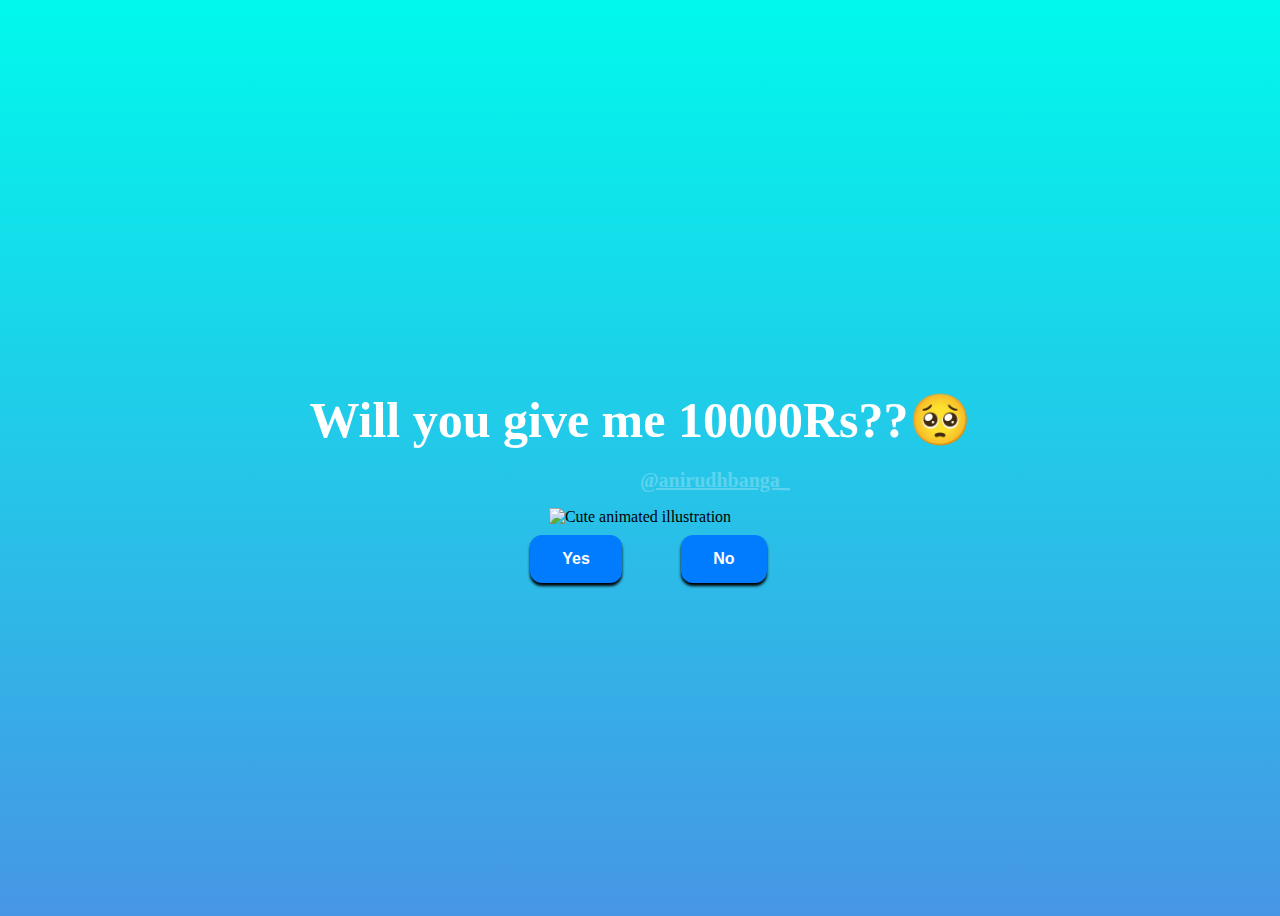
==== index.html @ 4563e624 "Add files via upload" ====
<!DOCTYPE html>
<html lang="en">
  <head>
    <link rel="stylesheet" href="askout.css" />
  </head>
  <body>
    <div class="container">
      <div>
        <h1 class="header_text">Will you give me 10000Rs??🥺</h1>
      </div>
      <p>
        <a href="https://www.instagram.com/untoldcoding/">@anirudhbanga_</a>
      </p>
      <div class="gif_container">
        <img
          src="https://i.postimg.cc/pdNqPxx1/milk-and-mocha-cute.gif"
          alt="Cute animated illustration"
        />
      </div>
      <div class="buttons">
        <button class="btn" id="yesButton" onclick="nextPage()">Yes</button>
        <button
          class="btn"
          id="noButton"
          onmouseover="moveButton()"
          onclick="moveButton()"
        >
          No
        </button>

        <script>
          function nextPage() {
            window.location.href = "askoutyes.html";
          }

          function moveButton() {
            var x =
              Math.random() *
              (window.innerWidth -
                document.getElementById("noButton").offsetWidth);
            var y =
              Math.random() *
              (window.innerHeight -
                document.getElementById("noButton").offsetHeight);
            document.getElementById("noButton").style.left = `${x}px`;
            document.getElementById("noButton").style.top = `${y}px`;
          }
        </script>
      </div>
    </div>
  </body>
</html>
---- askout.css ----
body {
    display: flex;
    justify-content: center;
    align-items: center;
    height: 100vh;
  
    background: linear-gradient(rgb(0, 249, 236), rgb(71, 150, 229));
  }
  
  #noButton {
    position: absolute;
    margin-left: 150px;
    transition: 0.5s;
    margin-top: 30px;
  }
  
  #yesButton {
    position: absolute;
    margin-right: 150px;
    margin-top: 30px;
  }
  
  .header_text {
    font-family: "Nunito";
    font-size: 50px;
    font-weight: bold;
  
    text-align: center;
    margin-top: 20px;
    margin-bottom: 20px;
    color: #ffffff;
  }
  
  .text {
    font-family: "Nunito";
    font-size: 25px;
    font-weight: bold;
    color: white;
    text-align: center;
    margin-top: 20px;
    margin-bottom: 0px;
  }
  
  .buttons {
    display: flex;
    flex-direction: row;
    justify-content: center;
    align-items: center;
    margin-top: 20px;
    margin-left: 20px;
  }
  
  .btn {
    background-color: #017cff;
    color: white;
    font-weight: 600;
    padding: 15px 32px;
    text-align: center;
    display: inline-block;
    font-size: 16px;
    margin: 4px 2px;
    cursor: pointer;
    border: none;
    border-radius: 12px;
    transition: background-color 0.3s ease;
    box-shadow: 0 3px 3px black;
  }
  
  .btn:hover {
    background-color: #ffffff;
    color: #017cff;
  }
  
  .gif_container {
    display: flex;
    justify-content: center;
    align-items: center;
  }
  p {
    color: white;
    margin-left: 50%;
  }
  p a {
    color: rgb(255, 255, 255);
    font-size: 20px;
    font-weight: 600;
    opacity: 0.25;
  }
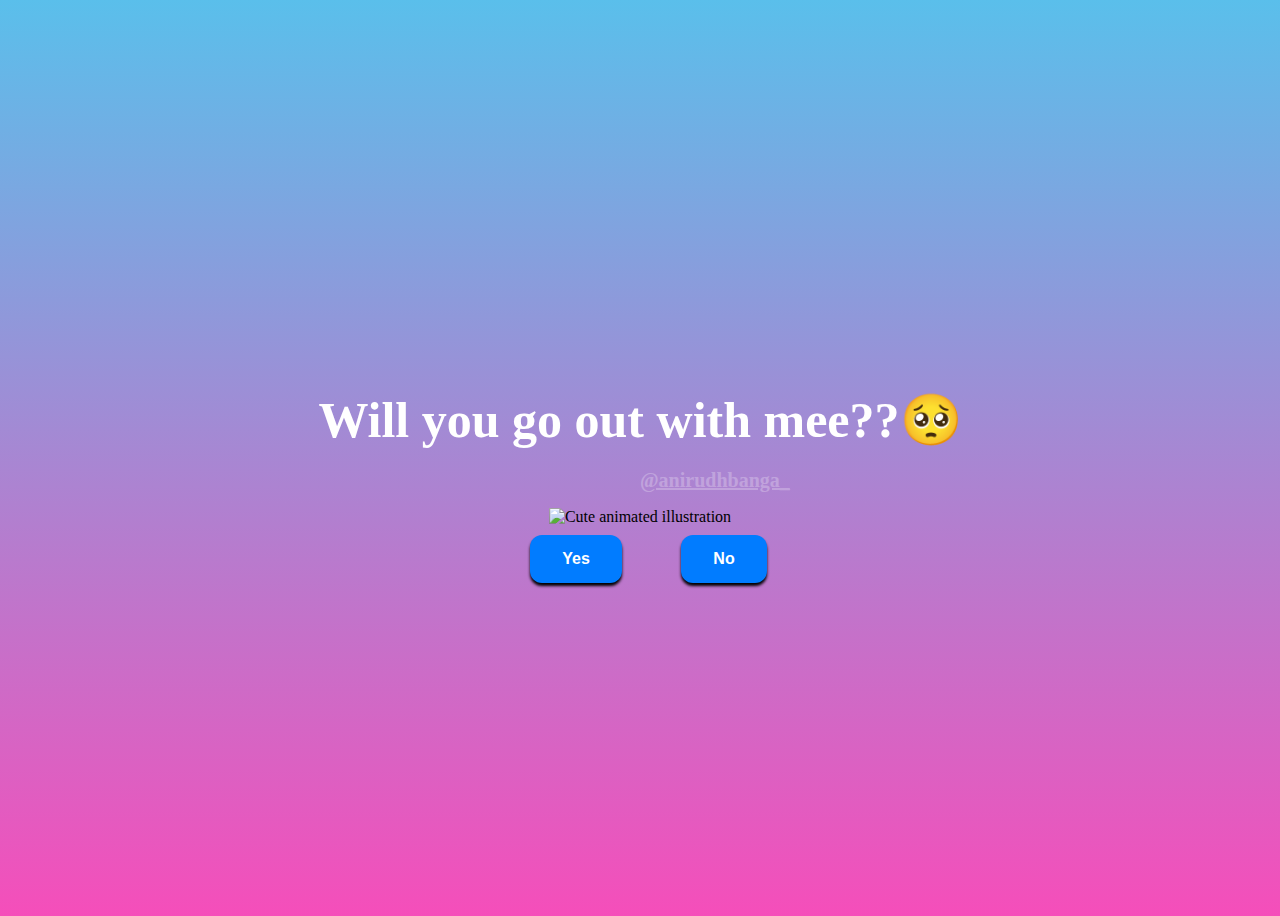
==== commit 55965caa: "Update index.html" ====
--- a/index.html
+++ b/index.html
@@ -6,7 +6,7 @@
   <body>
     <div class="container">
       <div>
-        <h1 class="header_text">Will you give me 10000Rs??🥺</h1>
+        <h1 class="header_text">Will you go out with mee??🥺</h1>
       </div>
       <p>
         <a href="https://www.instagram.com/untoldcoding/">@anirudhbanga_</a>
@@ -30,7 +30,7 @@
 
         <script>
           function nextPage() {
-            window.location.href = "askoutyes.html";
+            window.location.href = "index2.html";
           }
 
           function moveButton() {
--- a/askout.css
+++ b/askout.css
@@ -4,7 +4,7 @@
     align-items: center;
     height: 100vh;
   
-    background: linear-gradient(rgb(0, 249, 236), rgb(71, 150, 229));
+    background: linear-gradient(rgb(90, 191, 235), rgb(245, 78, 186));
   }
   
   #noButton {
@@ -85,4 +85,4 @@
     font-size: 20px;
     font-weight: 600;
     opacity: 0.25;
-  }+  }
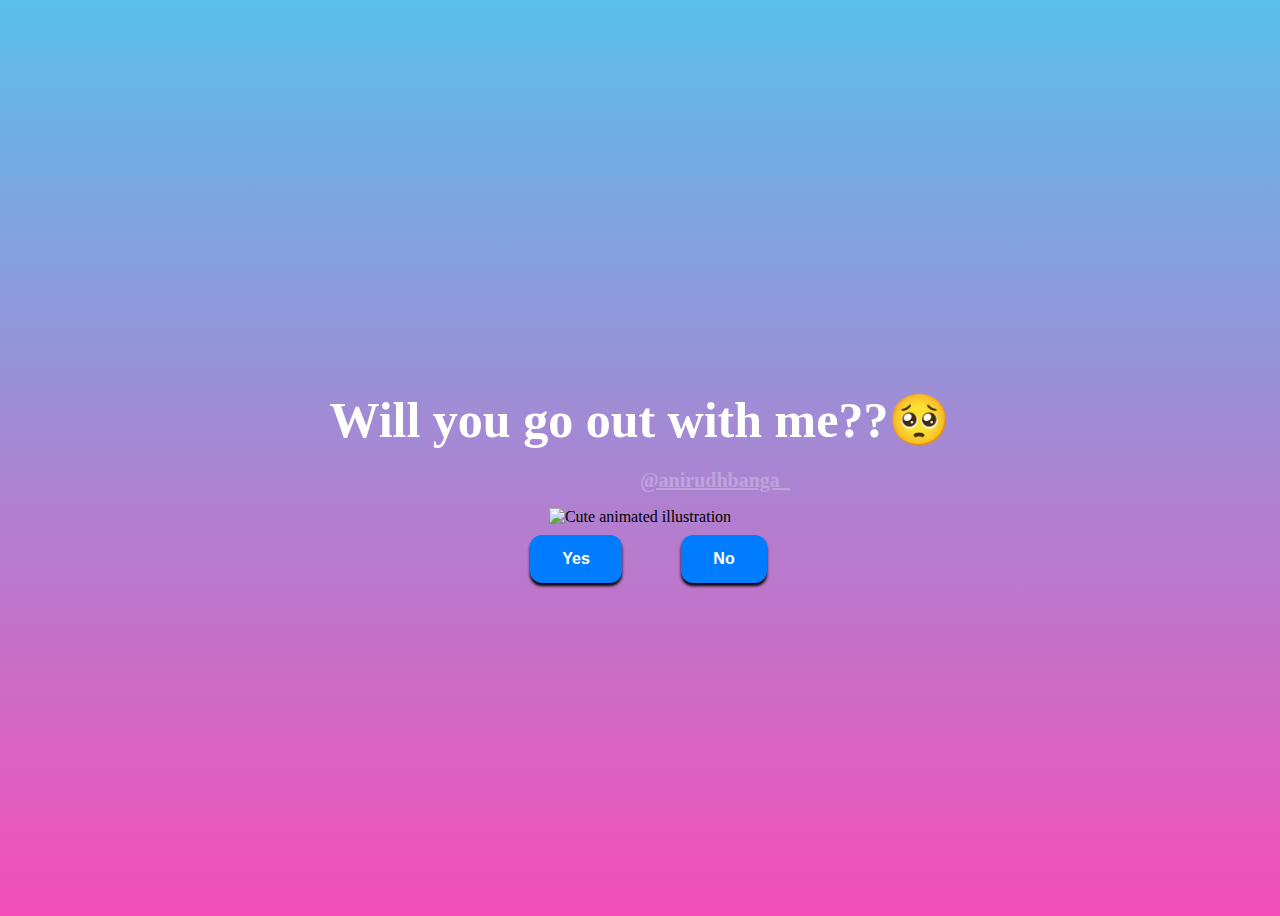
==== commit eeaae812: "Update index.html" ====
--- a/index.html
+++ b/index.html
@@ -6,10 +6,10 @@
   <body>
     <div class="container">
       <div>
-        <h1 class="header_text">Will you go out with mee??🥺</h1>
+        <h1 class="header_text">Will you go out with me??🥺</h1>
       </div>
       <p>
-        <a href="https://www.instagram.com/untoldcoding/">@anirudhbanga_</a>
+        <a href="https://www.instagram.com/aniirudh.pvtt/">@anirudhbanga_</a>
       </p>
       <div class="gif_container">
         <img
